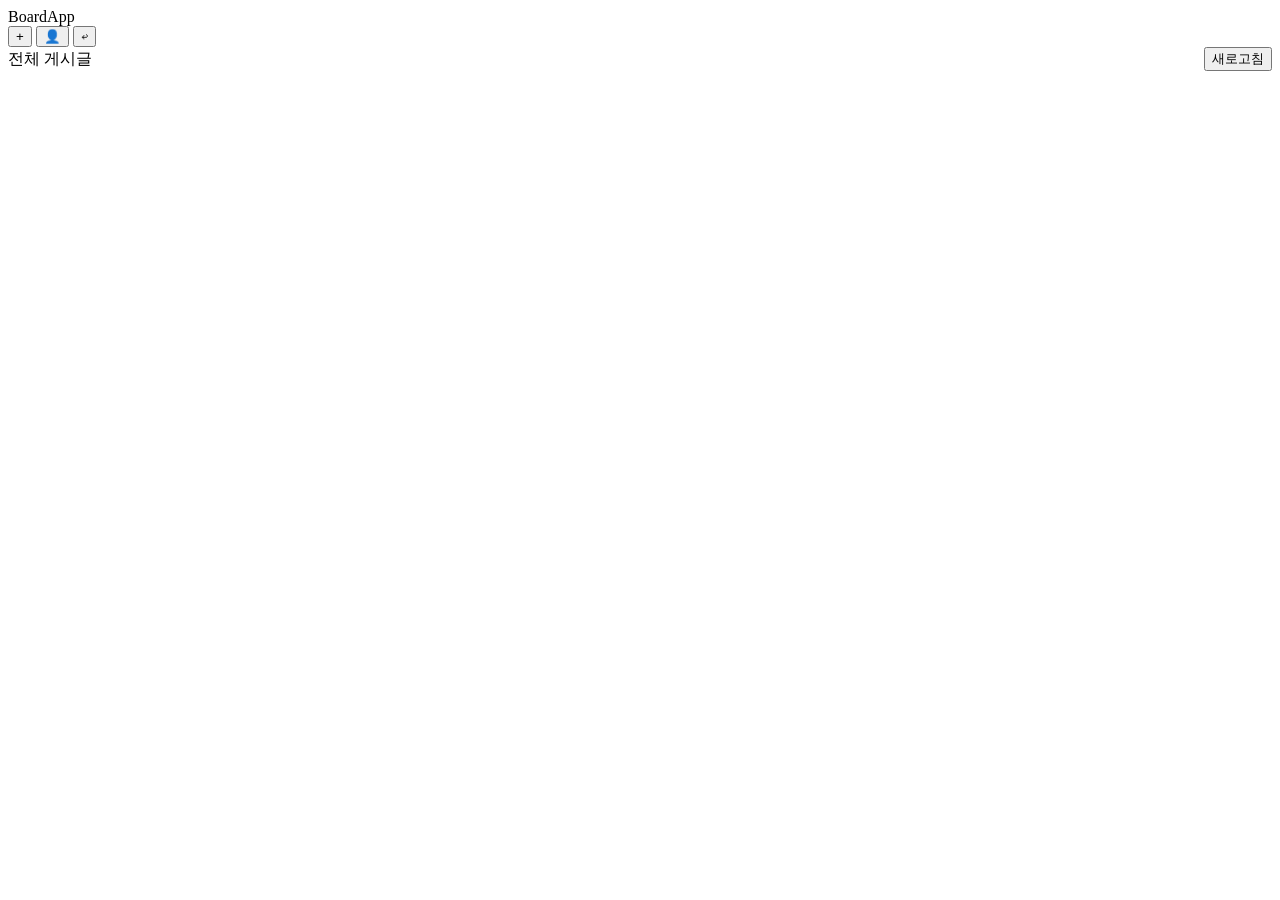
==== src/main/resources/static/main.html @ ac62d840 "chore: Update Users and Boards HTML file" ====
<!doctype html>
<html lang="ko">
<head>
  <meta charset="UTF-8" />
  <meta name="viewport" content="width=device-width,initial-scale=1" />
  <title>BoardApp - Main</title>
  <link rel="stylesheet" href="/css/app.css" />
</head>
<body>
<header class="topbar">
  <div class="topbar-inner">
    <div class="brand">BoardApp</div>
    <div class="actions">
      <button class="icon-btn" id="btnWrite" type="button" title="글쓰기">+</button>
      <button class="icon-btn" id="btnMy" type="button" title="마이페이지">👤</button>
      <button class="icon-btn" id="btnLogout" type="button" title="로그아웃">↩</button>
    </div>
  </div>
</header>

<main class="container">
  <div class="panel">
    <div style="display:flex; align-items:center; justify-content:space-between; margin-bottom:12px;">
      <div class="page-title">전체 게시글</div>
      <button class="pill-btn" id="btnRefresh" type="button">새로고침</button>
    </div>

    <div id="feed" class="grid"></div>
    <div id="empty" class="empty" style="display:none;">아직 게시글이 없습니다. + 버튼으로 첫 글을 작성해보세요.</div>
  </div>
</main>

<script src="/js/auth.js"></script>
<script>
  if (!requireAuth()) {
    // 토큰 없으면 이미 index.html로 보내니까 여기서 종료
  } else {
    document.getElementById("btnWrite").onclick = () => location.href = "/write.html";
    document.getElementById("btnMy").onclick = () => location.href = "/mypage.html";
    document.getElementById("btnLogout").onclick = () => logout();
    document.getElementById("btnRefresh").onclick = () => loadFeed();

    function fmtDate(s){
      if(!s) return "";
      return String(s).replace("T"," ");
    }

    function escapeHtml(str){
      return (str ?? "")
        .replaceAll("&","&amp;")
        .replaceAll("<","&lt;")
        .replaceAll(">","&gt;")
        .replaceAll('"',"&quot;")
        .replaceAll("'","&#039;");
    }

    function cardHtml(p){
      const name = p.authorNickname || p.nickname || p.username || "USER";
      return `
        <article class="card">
          <div class="card-header">
            <div class="avatar"></div>
            <div class="meta">
              <div class="name">${escapeHtml(name)}</div>
              <div class="date">${escapeHtml(fmtDate(p.createdAt))}</div>
            </div>
          </div>
          <div class="card-body">
            <p class="title">${escapeHtml(p.title || "")}</p>
            <p class="content">${escapeHtml(p.content || "")}</p>
          </div>
          <div class="card-footer">
            <span>좋아요</span>
            <span>댓글</span>
          </div>
        </article>
      `;
    }

    async function loadFeed(){
      const feedEl = document.getElementById("feed");
      const emptyEl = document.getElementById("empty");
      feedEl.innerHTML = "";

      const res = await apiFetch("/api/boards");
      if(!res) return; // ✅ null 체크

      const list = await res.json();

      if(!list || list.length === 0){
        emptyEl.style.display = "block";
        return;
      }
      emptyEl.style.display = "none";
      feedEl.innerHTML = list.map(cardHtml).join("");
    }

    loadFeed();
  }
</script>
</body>
</html>
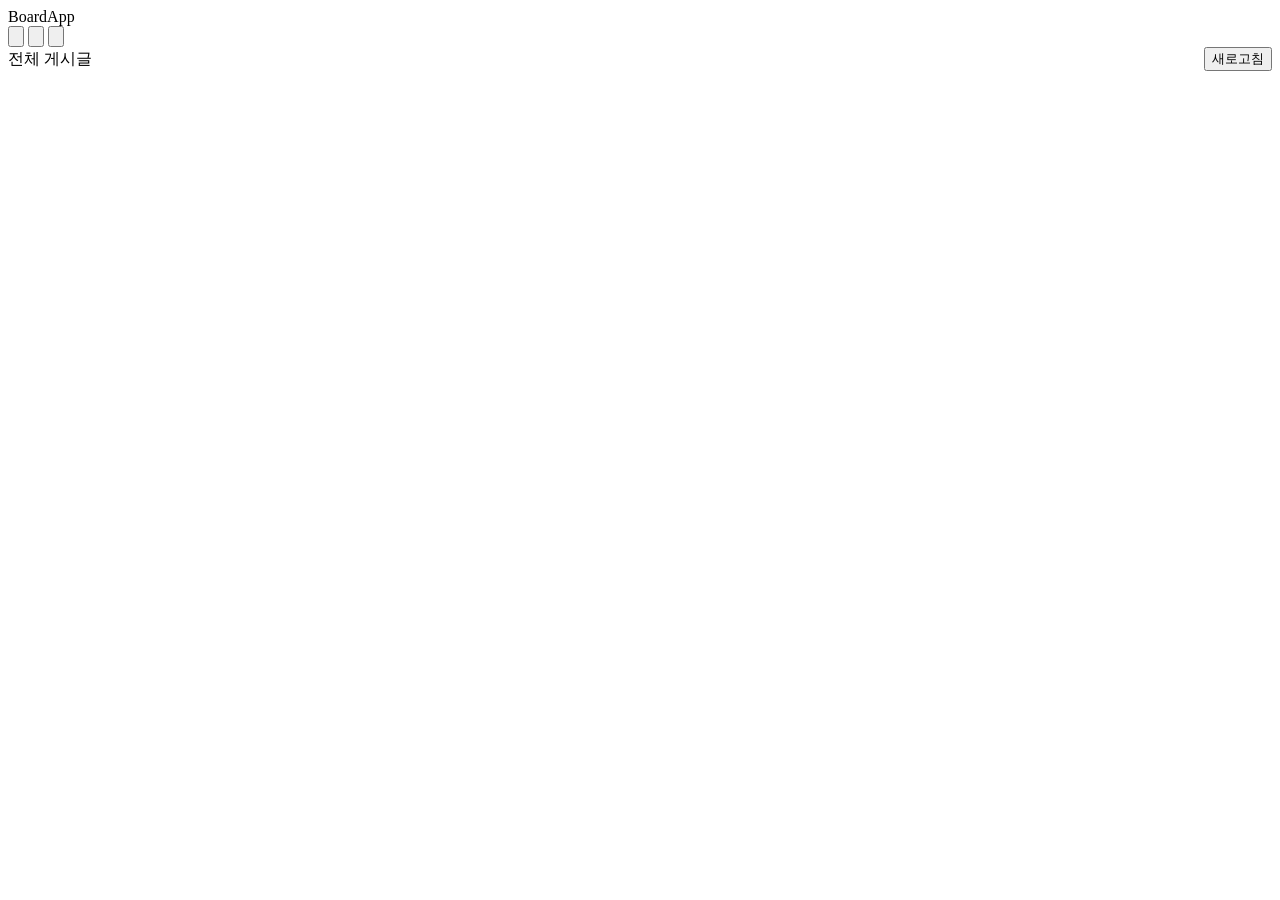
==== commit f24671ce: "chore: Add code boards update and icons" ====
--- a/src/main/resources/static/main.html
+++ b/src/main/resources/static/main.html
@@ -7,13 +7,32 @@
   <link rel="stylesheet" href="/css/app.css" />
 </head>
 <body>
+
 <header class="topbar">
   <div class="topbar-inner">
     <div class="brand">BoardApp</div>
-    <div class="actions">
-      <button class="icon-btn" id="btnWrite" type="button" title="글쓰기">+</button>
-      <button class="icon-btn" id="btnMy" type="button" title="마이페이지">👤</button>
-      <button class="icon-btn" id="btnLogout" type="button" title="로그아웃">↩</button>
+
+    <div class="icon-actions">
+      <button class="icon-action" id="btnWrite" title="새 글 작성" type="button">
+        <svg viewBox="0 0 24 24">
+          <path d="M12 5v14M5 12h14"/>
+        </svg>
+      </button>
+
+      <button class="icon-action" id="btnMy" title="마이페이지" type="button">
+        <svg viewBox="0 0 24 24">
+          <path d="M20 21v-2a4 4 0 0 0-4-4H8a4 4 0 0 0-4 4v2"/>
+          <circle cx="12" cy="7" r="4"/>
+        </svg>
+      </button>
+
+      <button class="icon-action" id="btnLogout" title="로그아웃" type="button">
+        <svg viewBox="0 0 24 24">
+          <path d="M9 21H5a2 2 0 0 1-2-2V5a2 2 0 0 1 2-2h4"/>
+          <polyline points="16 17 21 12 16 7"/>
+          <line x1="21" y1="12" x2="9" y2="12"/>
+        </svg>
+      </button>
     </div>
   </div>
 </header>
@@ -26,77 +45,152 @@
     </div>
 
     <div id="feed" class="grid"></div>
-    <div id="empty" class="empty" style="display:none;">아직 게시글이 없습니다. + 버튼으로 첫 글을 작성해보세요.</div>
+    <div id="empty" class="empty" style="display:none;">아직 게시글이 없습니다.</div>
   </div>
 </main>
 
 <script src="/js/auth.js"></script>
 <script>
-  if (!requireAuth()) {
-    // 토큰 없으면 이미 index.html로 보내니까 여기서 종료
-  } else {
-    document.getElementById("btnWrite").onclick = () => location.href = "/write.html";
-    document.getElementById("btnMy").onclick = () => location.href = "/mypage.html";
-    document.getElementById("btnLogout").onclick = () => logout();
-    document.getElementById("btnRefresh").onclick = () => loadFeed();
+  requireAuth();
 
-    function fmtDate(s){
-      if(!s) return "";
-      return String(s).replace("T"," ");
-    }
+  const btnWrite = document.getElementById("btnWrite");
+  const btnMy = document.getElementById("btnMy");
+  const btnLogout = document.getElementById("btnLogout");
+  const btnRefresh = document.getElementById("btnRefresh");
 
-    function escapeHtml(str){
-      return (str ?? "")
-        .replaceAll("&","&amp;")
-        .replaceAll("<","&lt;")
-        .replaceAll(">","&gt;")
-        .replaceAll('"',"&quot;")
-        .replaceAll("'","&#039;");
-    }
+  btnWrite.onclick = () => location.href = "/write.html";
+  btnMy.onclick = () => location.href = "/mypage.html";
+  btnLogout.onclick = logout;
+  btnRefresh.onclick = loadFeed;
 
-    function cardHtml(p){
-      const name = p.authorNickname || p.nickname || p.username || "USER";
-      return `
-        <article class="card">
-          <div class="card-header">
+  let MY_USER_ID = null;
+
+  function fmtDate(s){
+    if(!s) return "";
+    return String(s).replace("T"," ");
+  }
+
+  function escapeHtml(str){
+    return (str ?? "")
+      .replaceAll("&","&amp;")
+      .replaceAll("<","&lt;")
+      .replaceAll(">","&gt;")
+      .replaceAll('"',"&quot;")
+      .replaceAll("'","&#039;");
+  }
+
+  async function loadMyContext(){
+    const res = await apiFetch("/api/users/me");
+    if(!res) return;
+    const me = await res.json();
+    MY_USER_ID = me.id ?? null;
+  }
+
+  // 메뉴 토글/닫기
+  function toggleMenu(e, boardId) {
+    e.stopPropagation();
+
+    document.querySelectorAll(".card-menu").forEach(m => {
+      if (m.id !== "menu-" + boardId) m.style.display = "none";
+    });
+
+    const menu = document.getElementById("menu-" + boardId);
+    if (!menu) return;
+
+    menu.style.display = (menu.style.display === "block") ? "none" : "block";
+  }
+
+  document.addEventListener("click", () => {
+    document.querySelectorAll(".card-menu").forEach(m => m.style.display = "none");
+  });
+
+  function cardHtml(p){
+    const nickname = p.nickname || p.username || "USER";
+    const userId = p.userId;
+
+    const profileUrl = (MY_USER_ID && userId === MY_USER_ID)
+      ? "/mypage.html"
+      : "/user.html?userId=" + encodeURIComponent(userId);
+
+    const isMine = (MY_USER_ID && userId === MY_USER_ID);
+    const editUrl = "/edit.html?boardId=" + encodeURIComponent(p.id);
+
+    const moreHtml = isMine ? `
+      <div class="more-wrap" style="position:relative;">
+        <button type="button"
+                class="more-btn"
+                onclick="toggleMenu(event, ${p.id})"
+                title="더보기"
+                aria-label="더보기">⋮</button>
+
+        <div id="menu-${p.id}" class="card-menu"
+             style="display:none; position:absolute; right:0; top:32px;
+                    background:#fff; border:1px solid var(--line);
+                    border-radius:12px; box-shadow:var(--shadow);
+                    overflow:hidden; z-index:10; min-width:120px;">
+          <button type="button"
+                  style="padding:10px 14px; width:100%; border:0; background:none;
+                         text-align:left; font-weight:700; cursor:pointer;"
+                  onclick="location.href='${editUrl}'">수정</button>
+        </div>
+      </div>
+    ` : `<div style="width:28px;height:28px;"></div>`;
+
+    return `
+      <article class="card">
+        <div class="card-header" style="display:flex; justify-content:space-between; align-items:flex-start;">
+          <div style="display:flex; gap:12px; align-items:center;">
             <div class="avatar"></div>
             <div class="meta">
-              <div class="name">${escapeHtml(name)}</div>
+              <div class="name">
+                <a href="${profileUrl}" class="user-link" style="color:inherit; text-decoration:none; font-weight:800;">
+                  ${escapeHtml(nickname)}
+                </a>
+              </div>
               <div class="date">${escapeHtml(fmtDate(p.createdAt))}</div>
             </div>
           </div>
-          <div class="card-body">
-            <p class="title">${escapeHtml(p.title || "")}</p>
-            <p class="content">${escapeHtml(p.content || "")}</p>
-          </div>
-          <div class="card-footer">
-            <span>좋아요</span>
-            <span>댓글</span>
-          </div>
-        </article>
-      `;
+          ${moreHtml}
+        </div>
+
+        <div class="card-body">
+          <p class="title">${escapeHtml(p.title || "")}</p>
+          <p class="content">${escapeHtml(p.content || "")}</p>
+        </div>
+
+        <div class="card-footer">
+          <span>좋아요</span>
+          <span>댓글</span>
+        </div>
+      </article>
+    `;
+  }
+
+  async function loadFeed(){
+    const feedEl = document.getElementById("feed");
+    const emptyEl = document.getElementById("empty");
+    feedEl.innerHTML = "";
+
+    const res = await apiFetch("/api/boards");
+    if(!res) return;
+
+    const list = await res.json();
+    if(!list || list.length === 0){
+      emptyEl.style.display = "block";
+      return;
     }
 
-    async function loadFeed(){
-      const feedEl = document.getElementById("feed");
-      const emptyEl = document.getElementById("empty");
-      feedEl.innerHTML = "";
+    emptyEl.style.display = "none";
+    feedEl.innerHTML = list.map(cardHtml).join("");
+  }
 
-      const res = await apiFetch("/api/boards");
-      if(!res) return; // ✅ null 체크
+  (async () => {
+    await loadMyContext();
+    await loadFeed();
+  })();
 
-      const list = await res.json();
-
-      if(!list || list.length === 0){
-        emptyEl.style.display = "block";
-        return;
-      }
-      emptyEl.style.display = "none";
-      feedEl.innerHTML = list.map(cardHtml).join("");
-    }
-
-    loadFeed();
-  }
+  // inline onclick에서 사용
+  window.toggleMenu = toggleMenu;
 </script>
 </body>
 </html>
